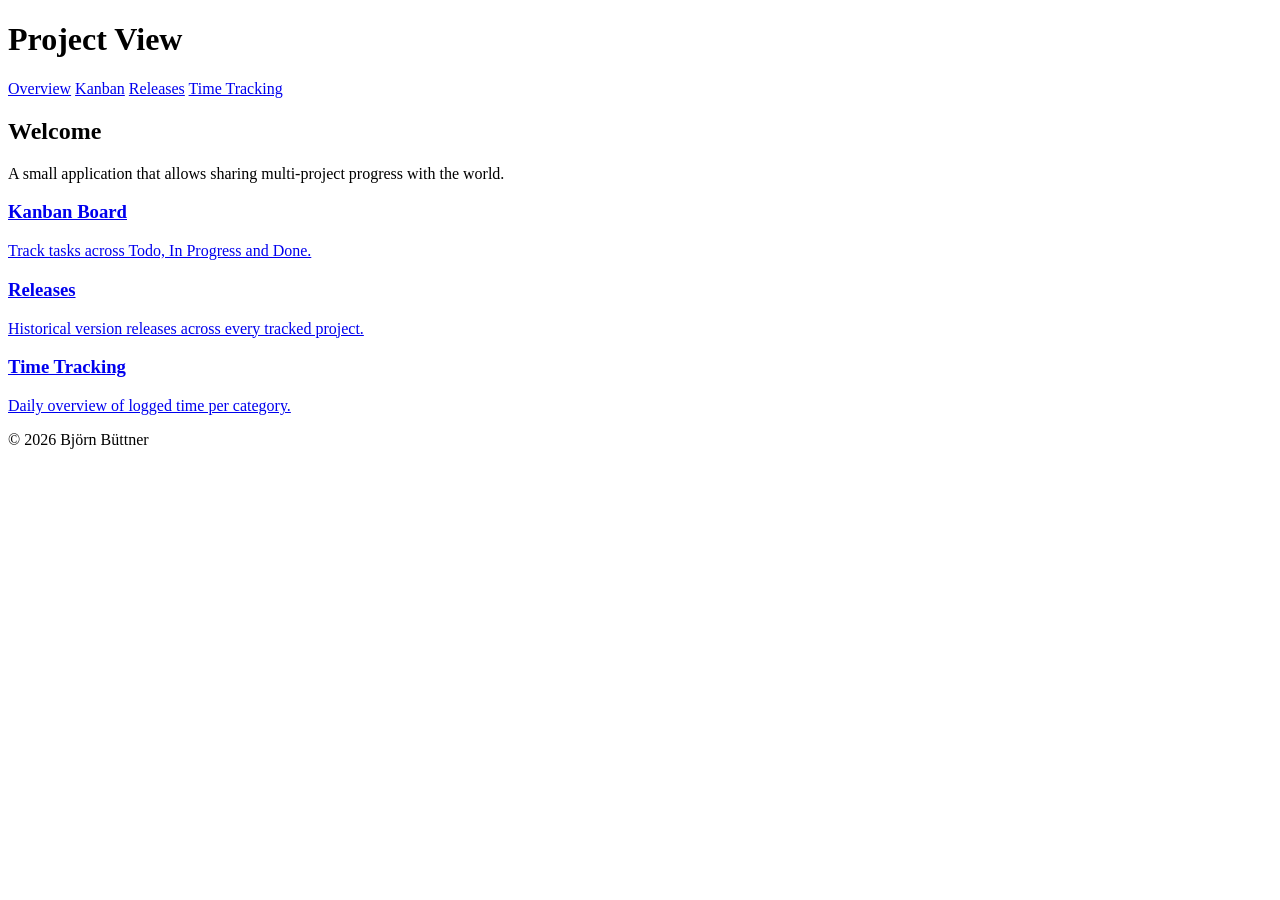
==== resources/html/index.html @ 2b805b90 "Merge pull request #4 from Idrinth/claude/update-copyright-cVQeM Update footer copyright to 2026 Bjö" ====
<!DOCTYPE html>
<html lang="en">
<head>
    <meta charset="UTF-8">
    <meta name="viewport" content="width=device-width, initial-scale=1.0">
    <title>Project View</title>
    <link rel="stylesheet" href="style.css">
</head>
<body>
    <header class="site-header">
        <h1>Project View</h1>
        <nav class="main-nav">
            <a href="index.html" class="active">Overview</a>
            <a href="kanban.html">Kanban</a>
            <a href="releases.html">Releases</a>
            <a href="time.html">Time Tracking</a>
        </nav>
    </header>
    <main class="container">
        <section class="intro">
            <h2>Welcome</h2>
            <p>A small application that allows sharing multi-project progress with the world.</p>
        </section>
        <section class="cards">
            <a class="card" href="kanban.html">
                <h3>Kanban Board</h3>
                <p>Track tasks across Todo, In Progress and Done.</p>
            </a>
            <a class="card" href="releases.html">
                <h3>Releases</h3>
                <p>Historical version releases across every tracked project.</p>
            </a>
            <a class="card" href="time.html">
                <h3>Time Tracking</h3>
                <p>Daily overview of logged time per category.</p>
            </a>
        </section>
    </main>
    <footer class="site-footer">
        <p>&copy; 2026 Björn Büttner</p>
    </footer>
    <script src="main.js"></script>
</body>
</html>
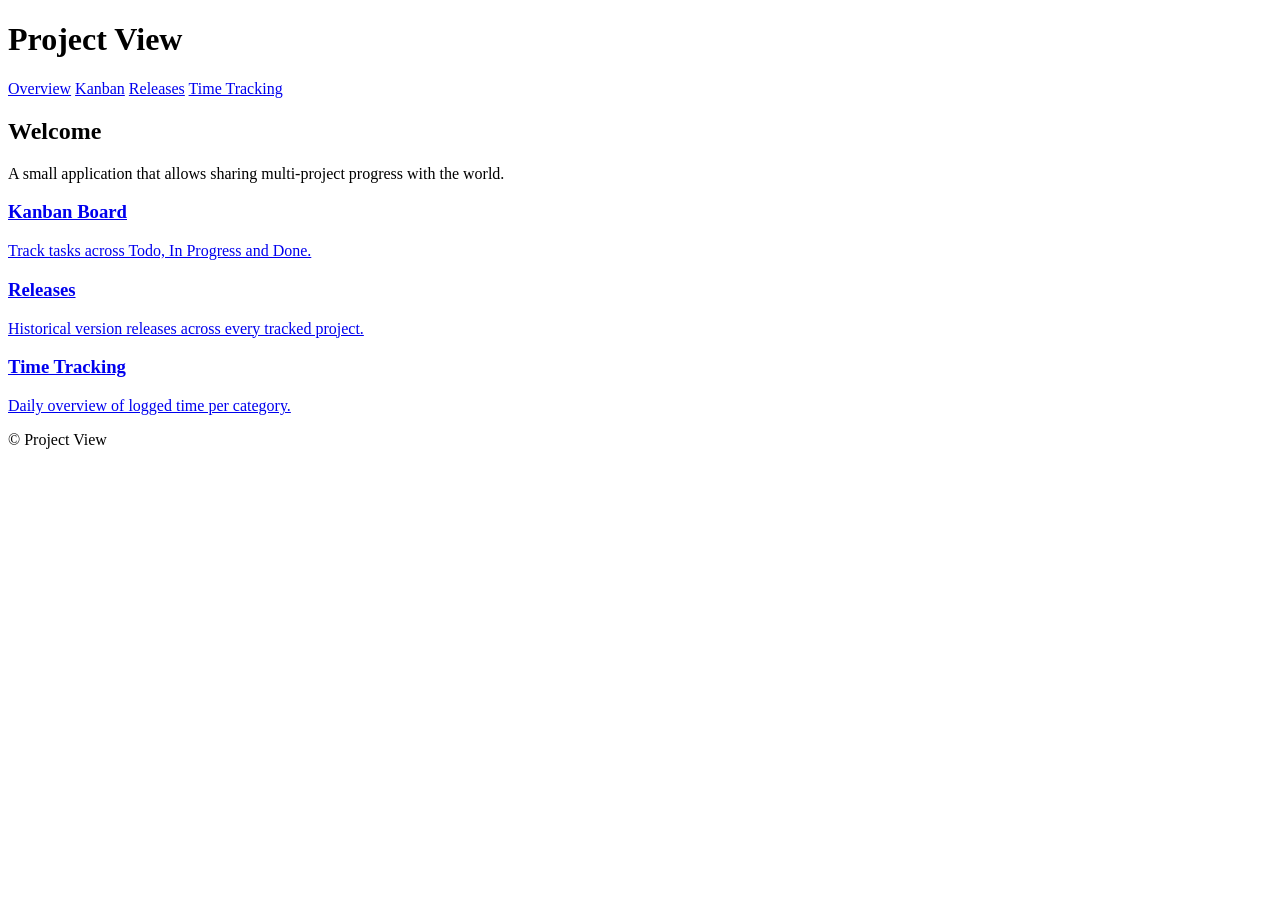
==== commit 0c3ac715: "Merge origin/the-one into kanban discarded/time branch Keeps the new .kanban-time meta style alongsi" ====
--- a/resources/html/index.html
+++ b/resources/html/index.html
@@ -37,7 +37,7 @@
         </section>
     </main>
     <footer class="site-footer">
-        <p>&copy; 2026 Björn Büttner</p>
+        <p>&copy; Project View</p>
     </footer>
     <script src="main.js"></script>
 </body>
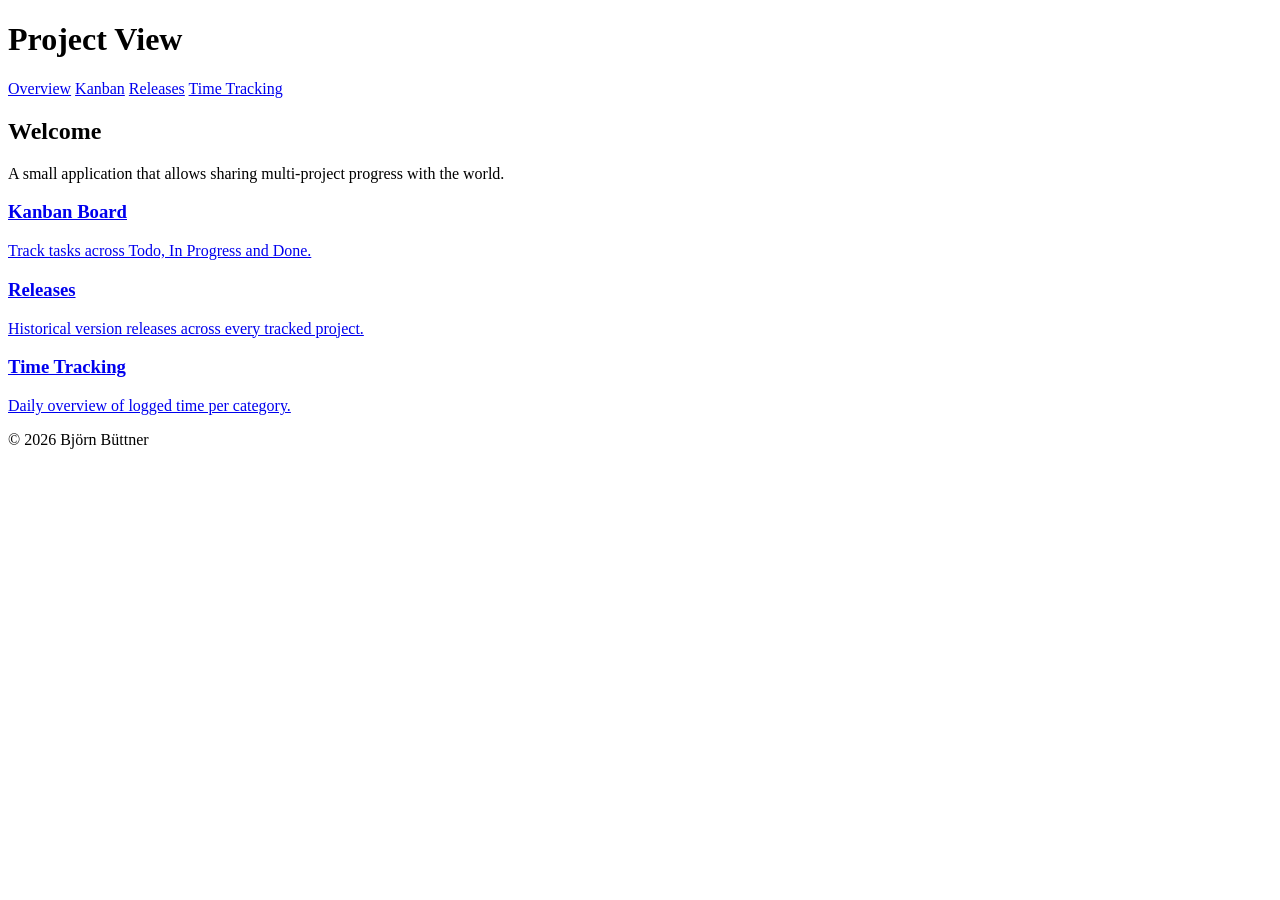
==== commit d8429763: "Add JWT-in-cookie login system gated on a server-side user list Introduces an authentication layer s" ====
--- a/resources/html/index.html
+++ b/resources/html/index.html
@@ -15,6 +15,7 @@
             <a href="releases.html">Releases</a>
             <a href="time.html">Time Tracking</a>
         </nav>
+        <div class="user-menu" data-user-menu></div>
     </header>
     <main class="container">
         <section class="intro">
@@ -37,7 +38,7 @@
         </section>
     </main>
     <footer class="site-footer">
-        <p>&copy; Project View</p>
+        <p>&copy; 2026 Björn Büttner</p>
     </footer>
     <script src="main.js"></script>
 </body>
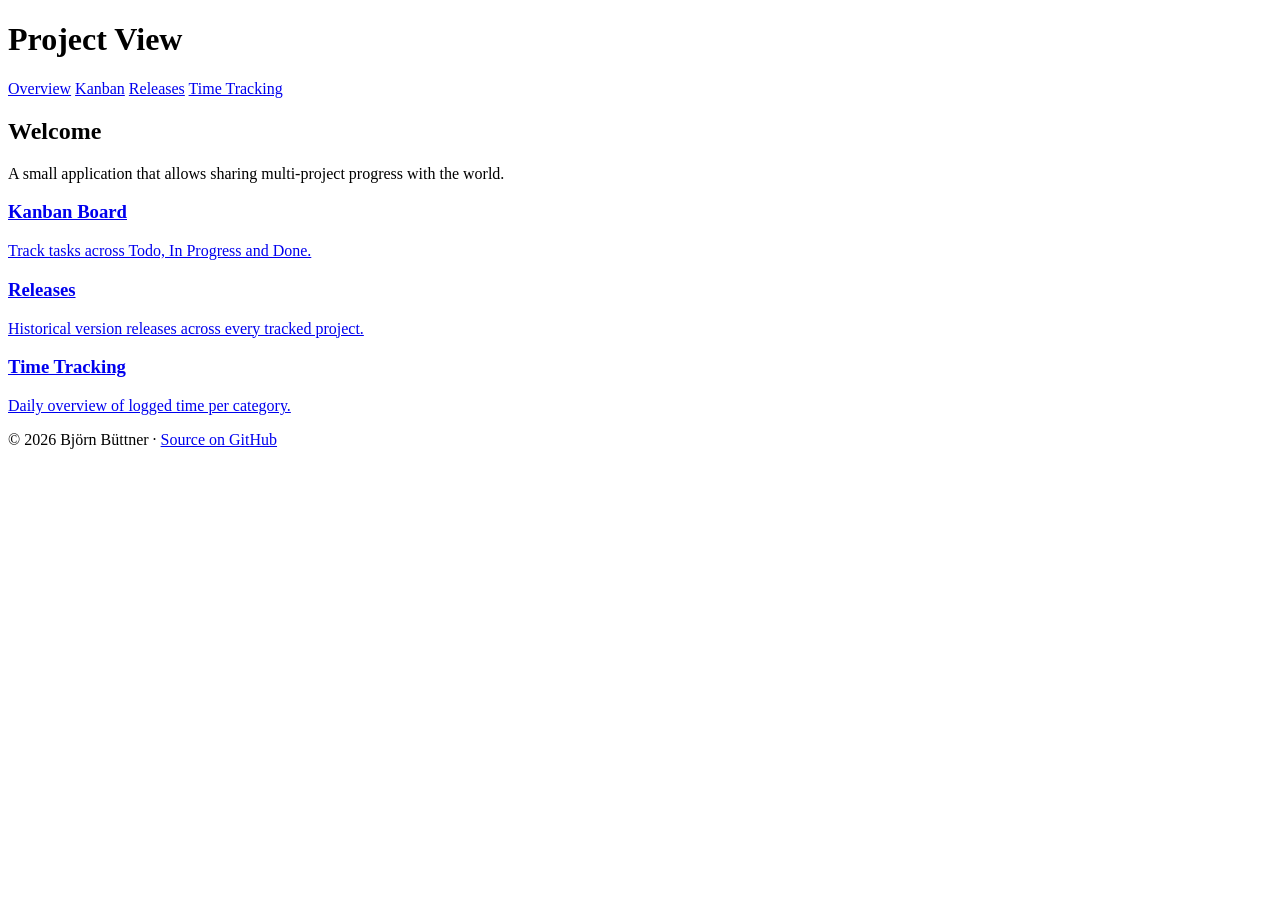
==== commit 76419e67: "Add source repository link to site footer So visitors can find the project's source code from any pa" ====
--- a/resources/html/index.html
+++ b/resources/html/index.html
@@ -38,7 +38,7 @@
         </section>
     </main>
     <footer class="site-footer">
-        <p>&copy; 2026 Björn Büttner</p>
+        <p>&copy; 2026 Björn Büttner &middot; <a href="https://github.com/idrinth/project-view" target="_blank" rel="noopener">Source on GitHub</a></p>
     </footer>
     <script src="main.js"></script>
 </body>
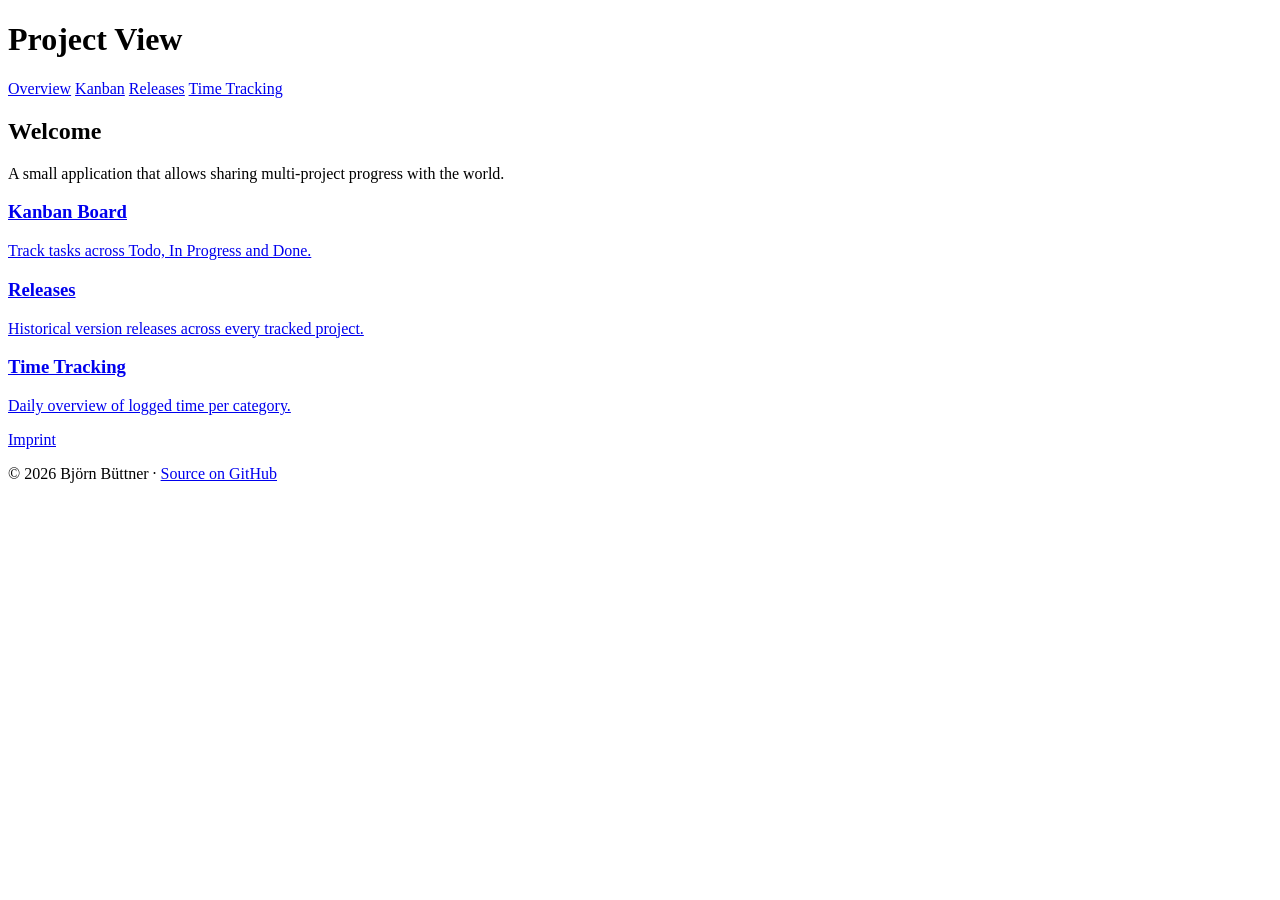
==== commit 65f24e7a: "Add imprint page with legal notice and contact info Introduces resources/html/imprint.html reachable" ====
--- a/resources/html/index.html
+++ b/resources/html/index.html
@@ -38,6 +38,9 @@
         </section>
     </main>
     <footer class="site-footer">
+        <nav class="footer-nav">
+            <a href="imprint.html">Imprint</a>
+        </nav>
         <p>&copy; 2026 Björn Büttner &middot; <a href="https://github.com/idrinth/project-view" target="_blank" rel="noopener">Source on GitHub</a></p>
     </footer>
     <script src="main.js"></script>
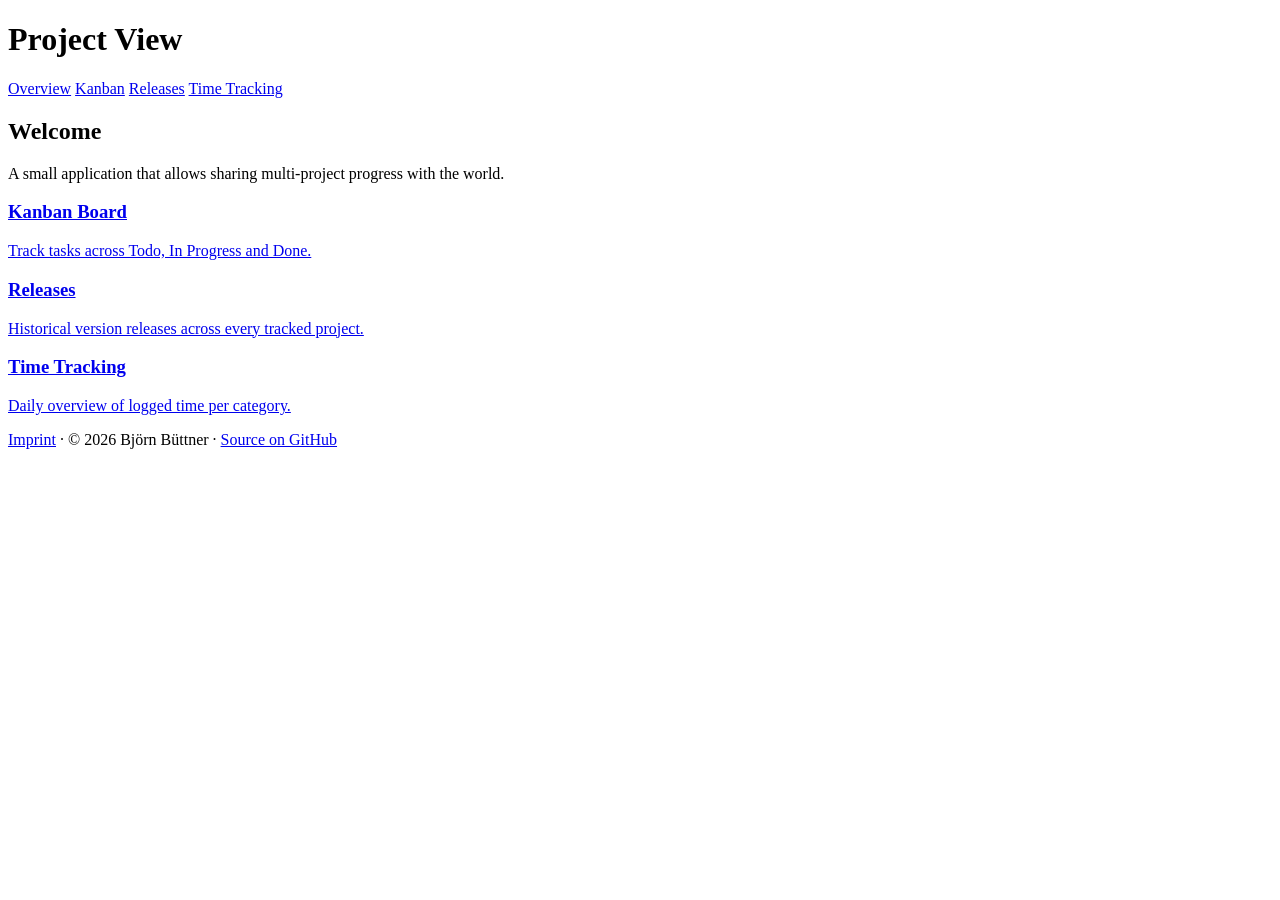
==== commit e2e09de2: "Combine footer Imprint link with copyright into single line Merge the footer nav (which only held th" ====
--- a/resources/html/index.html
+++ b/resources/html/index.html
@@ -5,6 +5,7 @@
     <meta name="viewport" content="width=device-width, initial-scale=1.0">
     <title>Project View</title>
     <link rel="stylesheet" href="style.css">
+    <script>(function(){try{var t=localStorage.getItem('pv-theme');if(t==='dark'||t==='light'){document.documentElement.setAttribute('data-theme',t);}}catch(e){}})();</script>
 </head>
 <body>
     <header class="site-header">
@@ -38,10 +39,7 @@
         </section>
     </main>
     <footer class="site-footer">
-        <nav class="footer-nav">
-            <a href="imprint.html">Imprint</a>
-        </nav>
-        <p>&copy; 2026 Björn Büttner &middot; <a href="https://github.com/idrinth/project-view" target="_blank" rel="noopener">Source on GitHub</a></p>
+        <p><a href="imprint.html">Imprint</a> &middot; &copy; 2026 Björn Büttner &middot; <a href="https://github.com/idrinth/project-view" target="_blank" rel="noopener">Source on GitHub</a></p>
     </footer>
     <script src="main.js"></script>
 </body>
